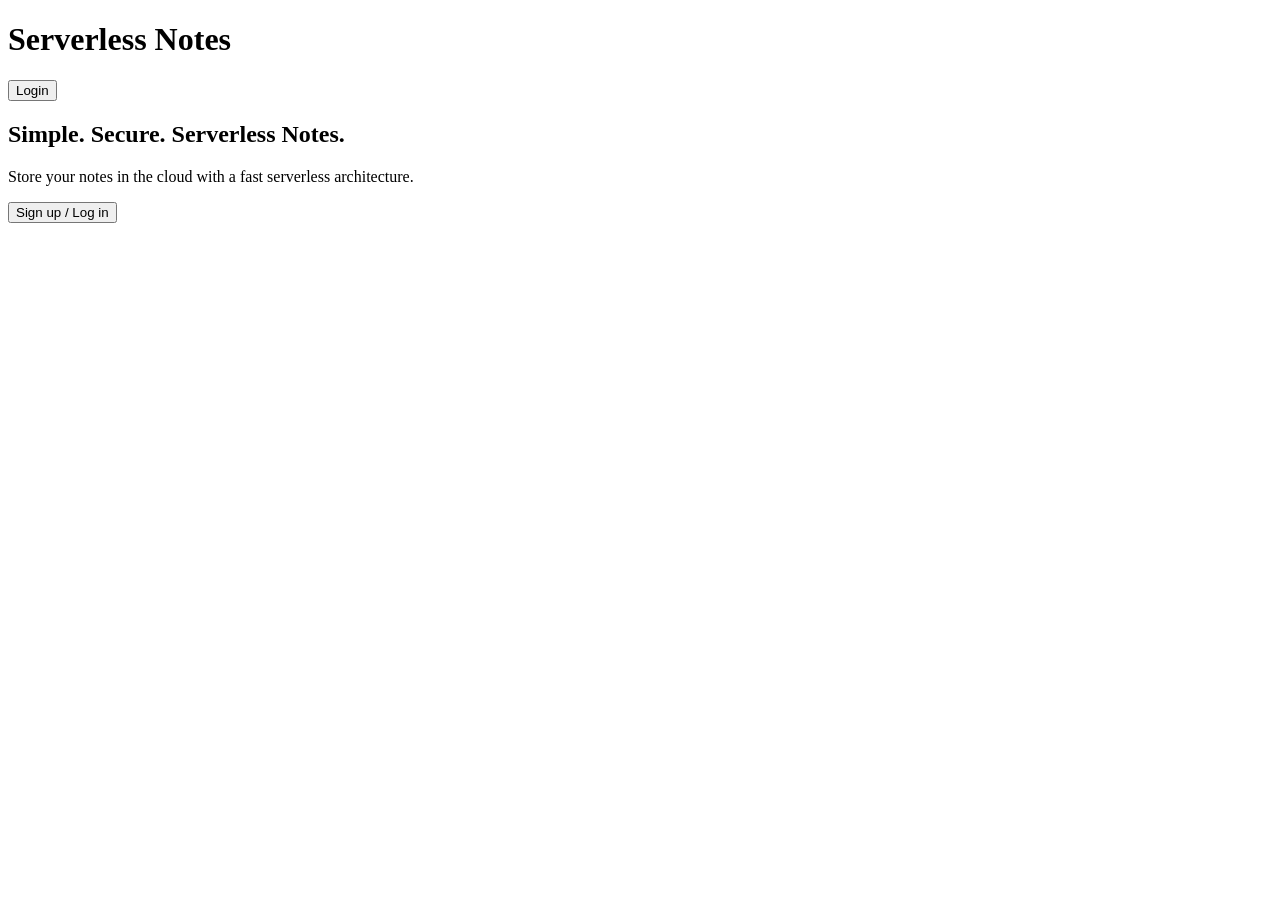
==== files/index.html @ e55dc21a "Rename index.html to files/index.html" ====
<!DOCTYPE html>
<html lang="en">
<head>
  <meta charset="UTF-8">
  <meta name="viewport" content="width=device-width, initial-scale=1.0">
  <title>Serverless Notes V2</title>
  <link rel="stylesheet" href="style.css">
</head>
<body>

  <header>
    <h1>Serverless Notes</h1>
    <div>
      <button id="loginBtn">Login</button>
      <button id="logoutBtn" style="display:none">Logout</button>
    </div>
  </header>

  <main>

    <!-- LANDING -->
    <section id="landingSection" class="landing">
      <div class="landing-content">
        <h2>Simple. Secure. Serverless Notes.</h2>
        <p>Store your notes in the cloud with a fast serverless architecture.</p>
        <button id="landingLoginBtn">Sign up / Log in</button>
      </div>
    </section>

    <!-- FOLDERS -->
    <section id="foldersSection" style="display:none">

      <div class="add-note-card">
        <h2>Create Folder</h2>
        <form id="addFolderForm">
          <input type="text" id="folderName" placeholder="Folder Name" required>
          <button type="submit">Create Folder</button>
        </form>
      </div>

      <h2>Your Folders</h2>
      <div id="foldersList" class="notes-grid"></div>

    </section>

    <!-- NOTES -->
    <section id="notesSection" style="display:none">

      <button id="backBtn">← Back to Folders</button>

      <div class="add-note-card">
        <h2>Add Note</h2>

        <form id="addNoteForm">
          <input type="text" id="noteTitle" placeholder="Title" required>
          <textarea id="noteContent" placeholder="Content" required></textarea>
          <button type="submit">Add Note</button>
        </form>

      </div>

      <h2>Your Notes</h2>
      <div id="notesList" class="notes-grid"></div>

    </section>

  </main>

  <script src="script.js"></script>
</body>
</html>
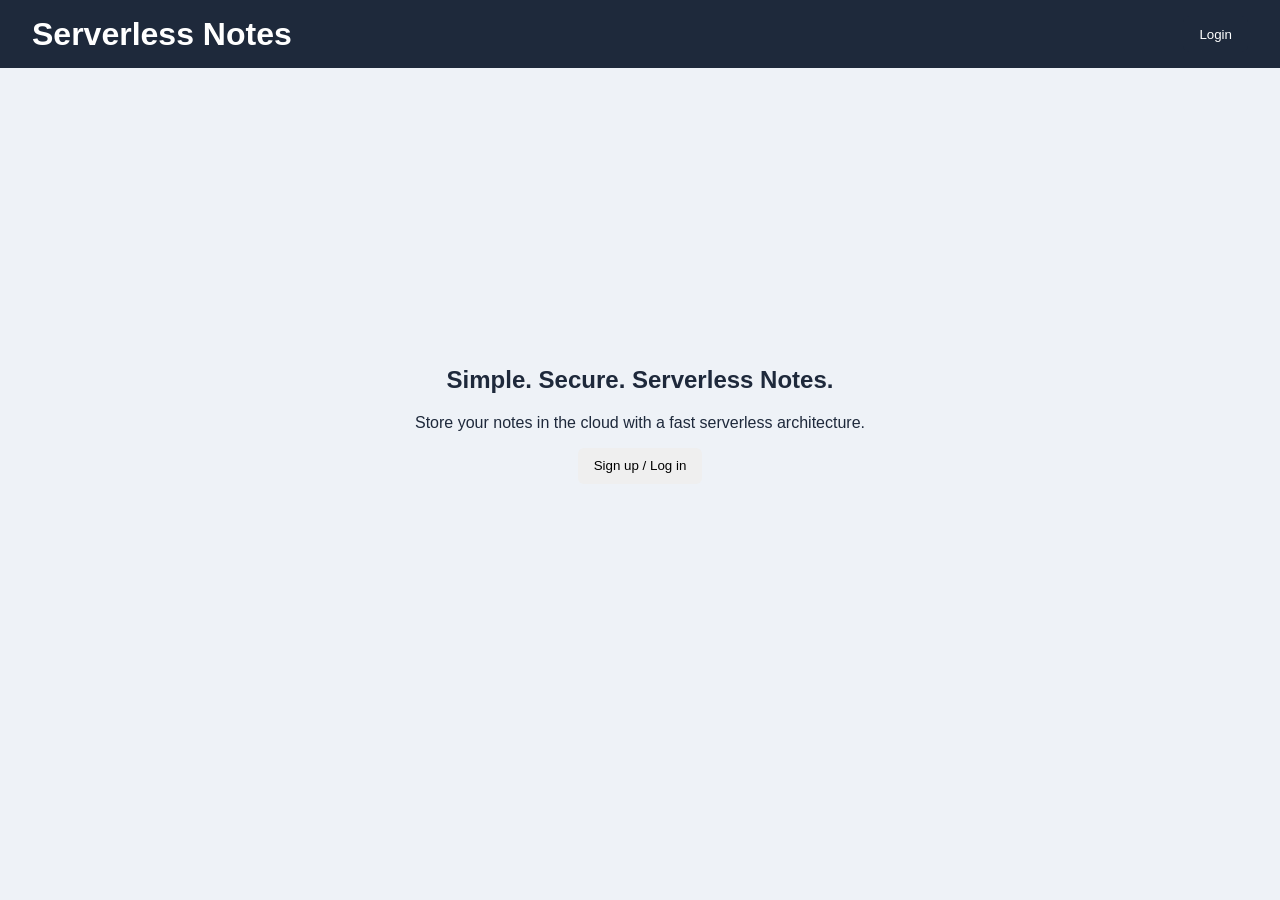
==== commit 675ae1aa: "Added files folder and restructured the files." ====
--- a/files/index.html
+++ b/files/index.html
@@ -4,7 +4,7 @@
   <meta charset="UTF-8">
   <meta name="viewport" content="width=device-width, initial-scale=1.0">
   <title>Serverless Notes V2</title>
-  <link rel="stylesheet" href="style.css">
+  <link rel="stylesheet" href="../files/style.css">
 </head>
 <body>
 
@@ -66,6 +66,6 @@
 
   </main>
 
-  <script src="script.js"></script>
+  <script src="../files/script.js"></script>
 </body>
-</html>
+</html>
--- a/files/style.css
+++ b/files/style.css
@@ -0,0 +1,151 @@
+body {
+  font-family: 'Segoe UI', sans-serif;
+  background: #eef2f7;
+  margin: 0;
+  color: #1e293b;
+  box-sizing: border-box;
+}
+
+/* HEADER FIX */
+header {
+  background: #1e293b;
+  color: white;
+  padding: 1rem 2rem;
+  display: flex;
+  justify-content: space-between;
+  align-items: center;
+}
+
+h1 {
+  margin: 0;
+  line-height: 1;
+}
+
+/* BUTTONS */
+button {
+  border: none;
+  border-radius: 6px;
+  padding: 0.5rem 1rem;
+  cursor: pointer;
+  height: 36px; /* ensures consistent button height */
+  display: inline-flex;
+  align-items: center;
+  justify-content: center;
+}
+
+/* LOGIN / LOGOUT */
+#loginBtn { background: #1e293b; color: white; }
+#logoutBtn { background: #ef4444; color: white; }
+
+/* MAIN */
+main {
+  max-width: 1100px;
+  margin: auto;
+  padding: 2rem;
+}
+
+/* LANDING */
+.landing {
+  height: 70vh;
+  display: flex;
+  align-items: center;
+  justify-content: center;
+  text-align: center;
+}
+
+/* FORM CARD */
+.add-note-card {
+  background: white;
+  padding: 1.5rem;
+  border-radius: 10px;
+  margin-bottom: 2rem;
+}
+
+/* =========================
+   FIX #2 + #3 (FOLDER FORM)
+   ========================= */
+#addFolderForm {
+  display: flex;
+  flex-direction: column;
+  gap: 0.75rem; /* spacing between input and button */
+}
+
+#addFolderForm input {
+  width: 100%;
+  padding: 0.6rem;
+  border-radius: 6px;
+  border: 1px solid #cbd5e1;
+  box-sizing: border-box; /* prevents overflow/overlap */
+}
+
+/* Folder submit button spacing consistency */
+#addFolderForm button {
+  background: #1e293b;
+  color: white;
+}
+
+/* NOTE GRID */
+.notes-grid {
+  display: grid;
+  grid-template-columns: repeat(3, 1fr);
+  gap: 1rem;
+}
+
+/* NOTE CARD */
+.note-card {
+  background: white;
+  padding: 1rem;
+  border-radius: 10px;
+}
+
+/* NOTE FORM STACK FIX */
+#addNoteForm {
+  display: flex;
+  flex-direction: column;
+  gap: 0.75rem;
+}
+
+input, textarea {
+  width: 100%;
+  padding: 0.6rem;
+  border-radius: 6px;
+  border: 1px solid #cbd5e1;
+  box-sizing: border-box;
+}
+
+/* BUTTON FULL WIDTH (notes form) */
+form button {
+  background: #1e293b;
+  color: white;
+  width: 100%;
+}
+
+/* DELETE NOTE BUTTON */
+.delete-btn {
+  margin-top: 0.5rem;
+  background: #ef4444;
+  color: white;
+}
+
+/* =========================
+   FIX #1 (FOLDER ACTION BUTTONS)
+   ========================= */
+.folder-actions {
+  display: flex;
+  gap: 0.5rem;
+  margin-top: 0.5rem;
+  align-items: stretch;
+}
+
+/* Make ALL folder buttons equal height */
+.folder-actions button {
+  font-size: 0.8rem;
+  padding: 0.4rem 0.6rem;
+  height: 32px;
+  flex: 1; /* equal width buttons */
+}
+
+/* IMPORTANT: remove old mismatch behavior */
+.folder-actions .delete-btn {
+  margin-top: 0; /* FIX: was causing misalignment */
+}
